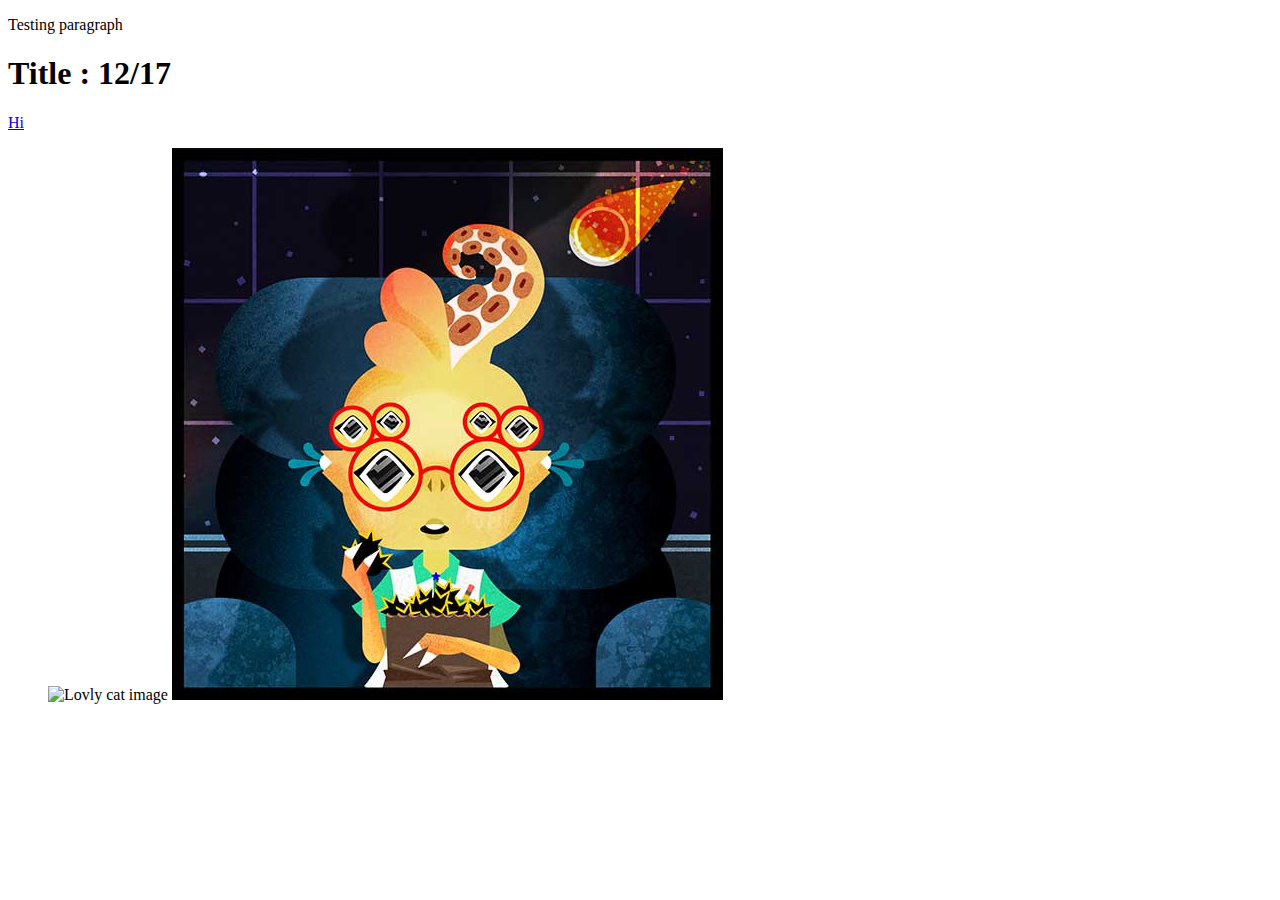
==== day1/index.html @ 5ddc2155 "12-17 practice" ====
<!DOCTYPE html>
<html lang="en">
<head>
    <meta charset="UTF-8">
    <meta name="viewport" content="width=device-width, initial-scale=1.0">
    <title>12/17</title>
</head>
<body>
    <p>Testing paragraph</p>
    <h1>Title : 12/17</h1>

    <a href="hobbles.html" target="_blank">Hi</a>
    <ul>
        <img src="https://placecats.com/300/200" alt="Lovly cat image" title="Cute Cat">
        <img src="image/blog1.jpg" alt="Image from Github">
    </ul>
</body>
</html>
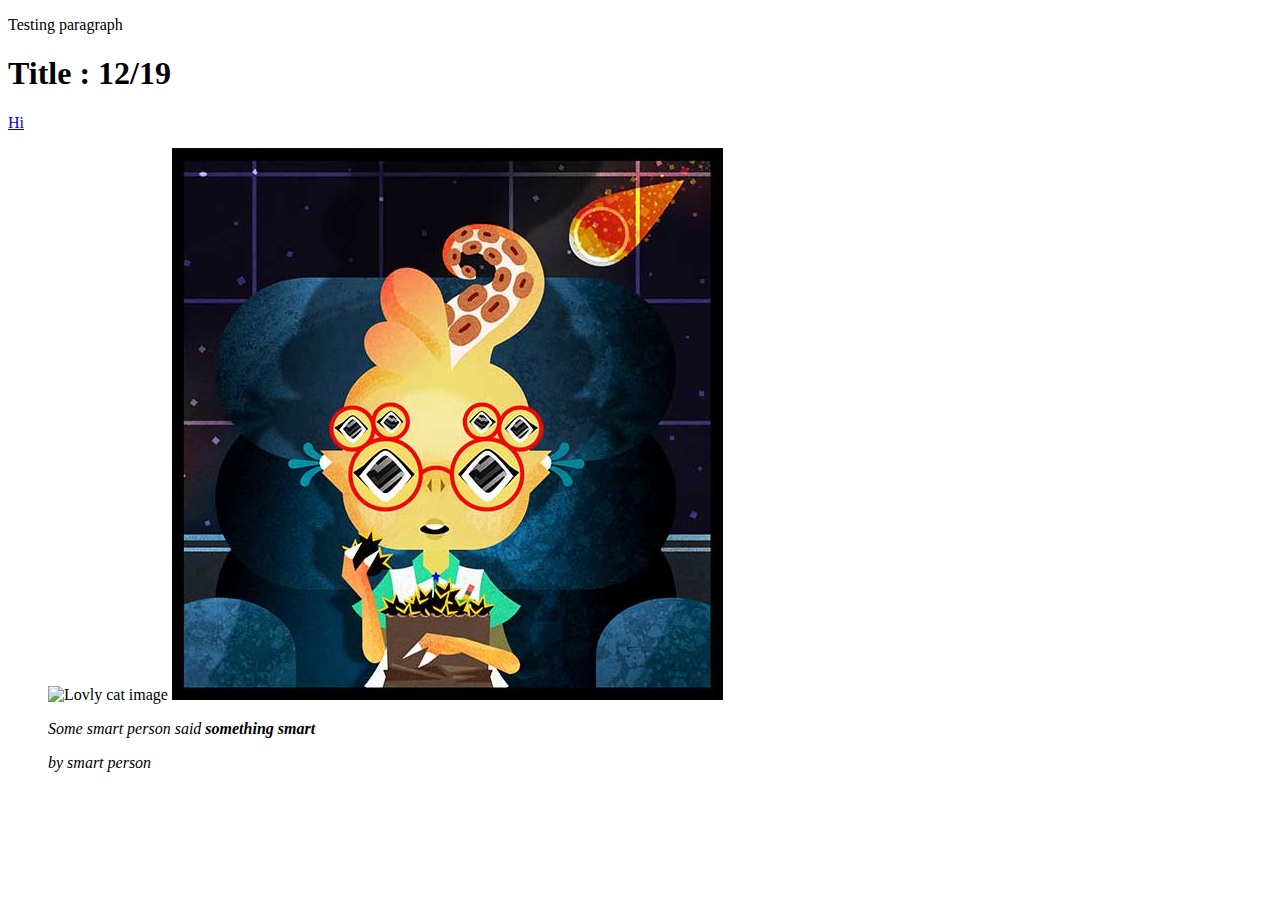
==== commit 10baf733: "12/19 practice" ====
--- a/day1/index.html
+++ b/day1/index.html
@@ -3,16 +3,20 @@
 <head>
     <meta charset="UTF-8">
     <meta name="viewport" content="width=device-width, initial-scale=1.0">
-    <title>12/17</title>
+    <title>12/19</title>
 </head>
 <body>
     <p>Testing paragraph</p>
-    <h1>Title : 12/17</h1>
+    <h1>Title : 12/19</h1>
 
     <a href="hobbles.html" target="_blank">Hi</a>
     <ul>
         <img src="https://placecats.com/300/200" alt="Lovly cat image" title="Cute Cat">
         <img src="image/blog1.jpg" alt="Image from Github">
     </ul>
+    <blockquote>
+        <p><em>Some smart person said <strong>something smart</strong></em></p>
+        <cite>by smart person</cite>
+    </blockquote>
 </body>
 </html>